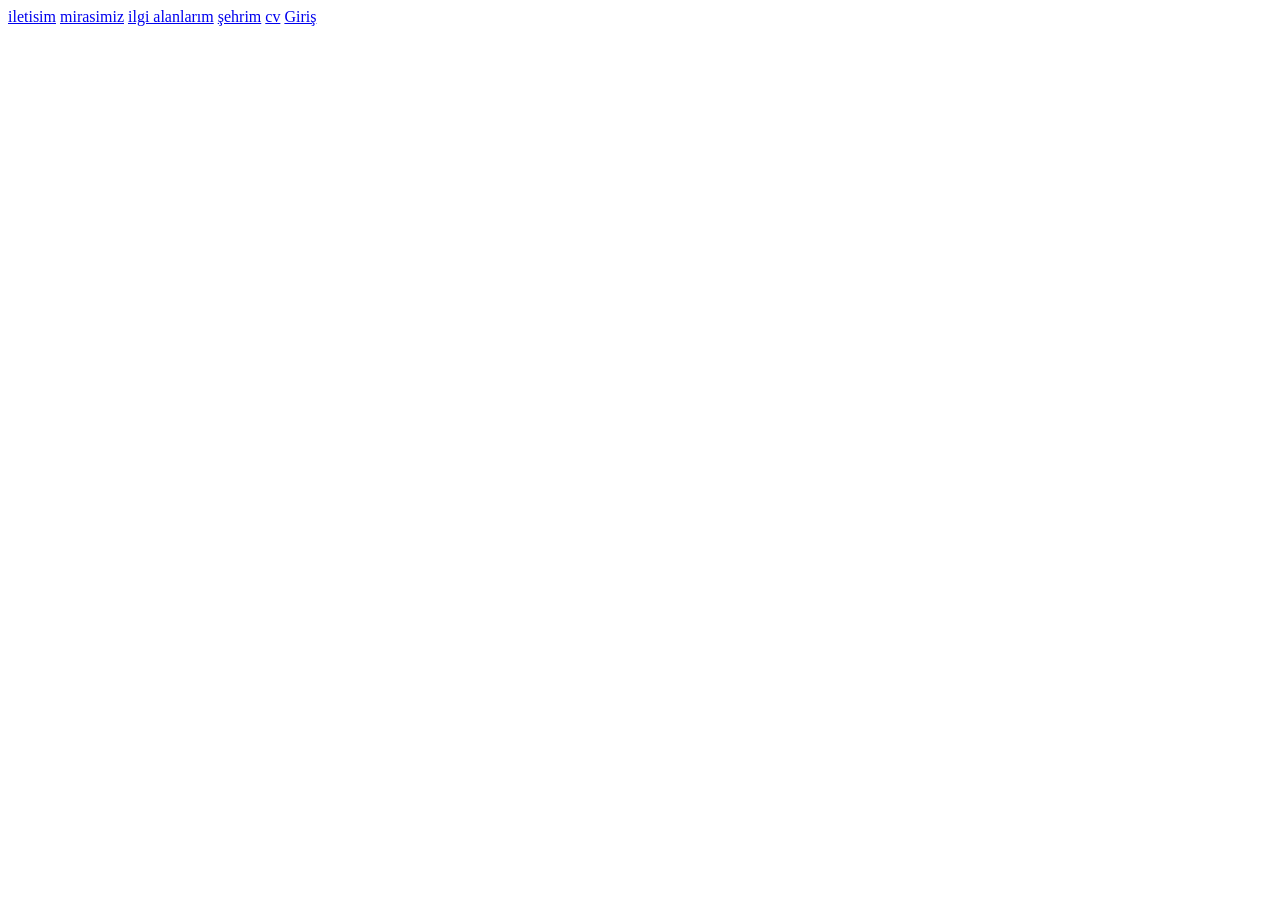
==== cv.html @ c9ade9e3 "Add files via upload Ana başlıkları oluşturdum iletişim sayfasını yazdım" ====
<!DOCTYPE html>
<html lang="en">
<head>
    <meta charset="UTF-8">
    <meta name="viewport" content="width=device-width, initial-scale=1.0">
    <link rel="stylesheet" href="style.css">
    <title>Cv Sayfam</title>
</head>
<body>
    <a href="iletisim.html">iletisim</a>
    <a href="mirasimiz.html">mirasimiz</a>
    <a href="ilgi alanlarım.html">ilgi alanlarım</a>
    <a href="sehrim.html">şehrim</a>
    <a href="cv.html">cv</a>
    <a href="login.html">Giriş</a>
</body>
</html>
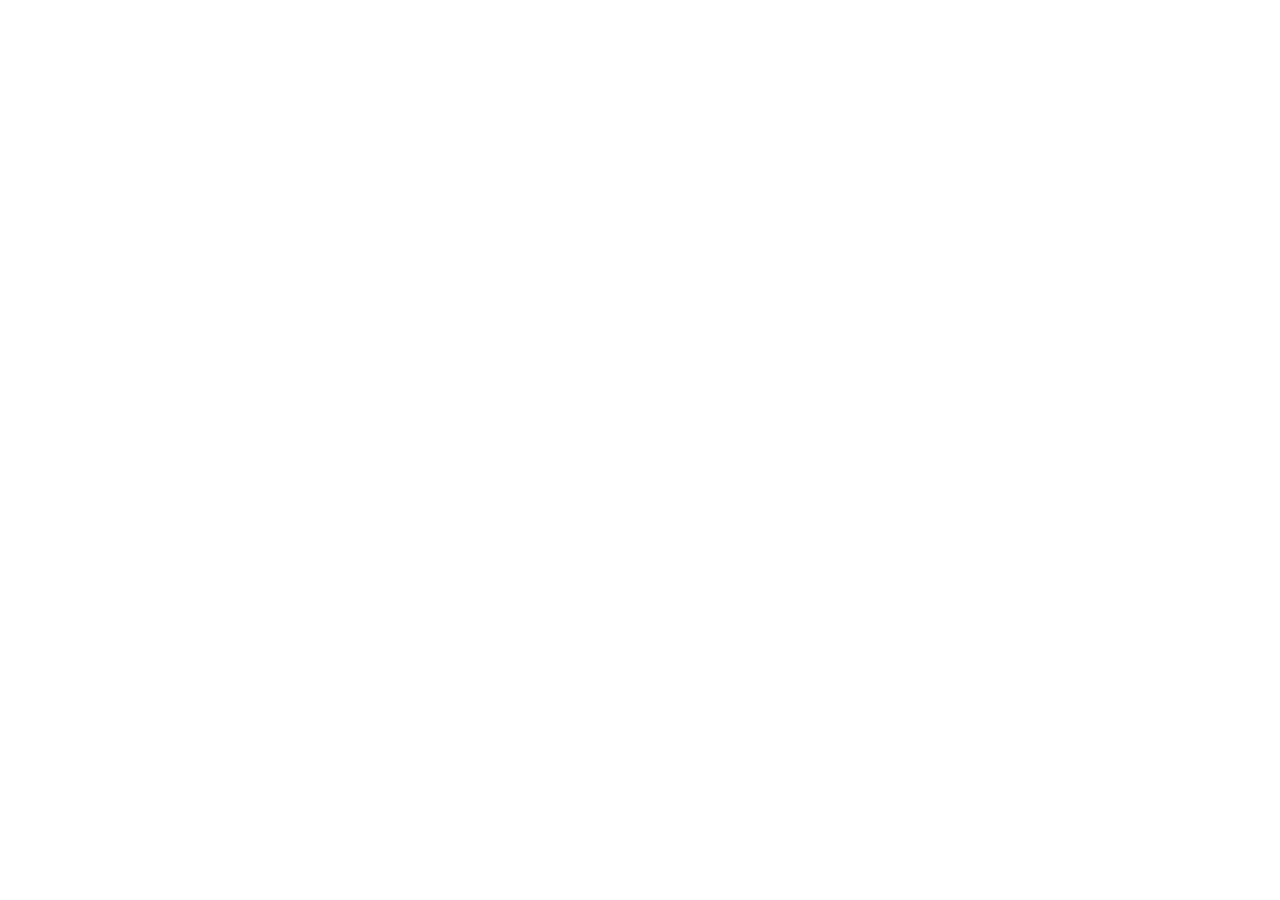
==== commit 25453506: "Update cv.html" ====
--- a/cv.html
+++ b/cv.html
@@ -7,11 +7,6 @@
     <title>Cv Sayfam</title>
 </head>
 <body>
-    <a href="iletisim.html">iletisim</a>
-    <a href="mirasimiz.html">mirasimiz</a>
-    <a href="ilgi alanlarım.html">ilgi alanlarım</a>
-    <a href="sehrim.html">şehrim</a>
-    <a href="cv.html">cv</a>
-    <a href="login.html">Giriş</a>
+  
 </body>
-</html>+</html>
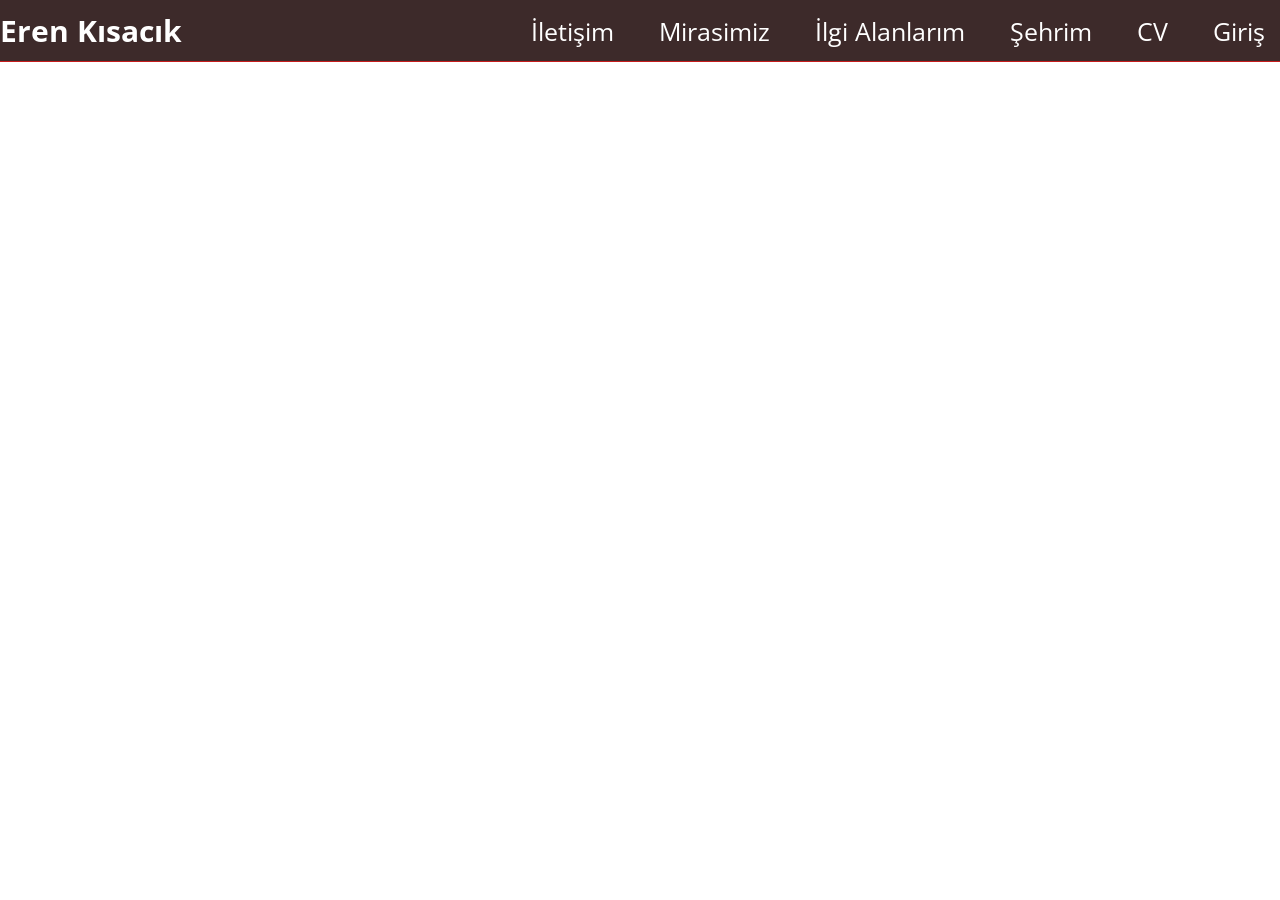
==== commit fe5d9492: "Navbarın tüm sayfalara eklenişi Logoya ana sayfaya gitmeyi ekledim harf hatalarını bide diğer sayfal" ====
--- a/cv.html
+++ b/cv.html
@@ -4,9 +4,23 @@
     <meta charset="UTF-8">
     <meta name="viewport" content="width=device-width, initial-scale=1.0">
     <link rel="stylesheet" href="style.css">
-    <title>Cv Sayfam</title>
+    <link href="https://fonts.googleapis.com/css2?family=Open+Sans:ital,wght@0,300..800;1,300..800&display=swap" rel="stylesheet">
+    <title>Cv</title>
 </head>
 <body>
-  
+    <header>
+        <div class="navbar">
+            <div class="logo">
+                <h2><a href="index.html">Eren Kısacık</a></h2>
+                </div>              
+                <ul class="navbarlink">
+                   <li><a href="iletisim.html">İletişim</a></li>  
+   <li><a href="mirasimiz.html">Mirasimiz</a></li>
+   <li><a href="ilgialanlarim.html">İlgi Alanlarım</a></li>
+   <li><a href="sehrim.html">Şehrim</a></li>
+   <li><a href="cv.html">CV</a></li>
+   <li><a href="login.html">Giriş</a></li> </ul>     
+    </div>
+    </header>
 </body>
-</html>
+</html>
--- a/style.css
+++ b/style.css
@@ -0,0 +1,71 @@
+html{
+    scroll-behavior: smooth;
+}
+*{
+    margin: 0;
+    padding: 0;
+    box-sizing: border-box;
+    list-style-type: none;
+    text-decoration: none;
+}
+body{
+    font-family: "Open Sans", sans-serif;
+}
+img{
+    width: 100%;
+}
+section{
+    padding: 100px;
+    background-color: #f4f4f4;
+}
+.title{
+    margin-bottom: 30px;
+}
+.title h2{
+  position: relative;
+  text-align: center;
+  color: #333;
+  font-size: 30px;
+  transition: all 0.5s ease-in-out;
+}
+.title h2::hover{
+  background-color: #c51c1c;
+}
+
+
+/* Header */
+
+
+header{
+   background-color: #3d2a2a;
+   border-bottom: 1px solid #c51c1c;
+   position: fixed;
+   width: 100%;
+   z-index: 5;
+}
+.navbar{
+    display: flex;
+    justify-content: space-between;
+    align-items: center;
+    margin: 0 auto;
+    padding: 10px 0;
+}
+.navbarlink{
+    display: flex;
+}
+.navbarlink li a{
+    margin-left: 15px;
+    color: #fff;
+    font-size: 25px;
+    padding: 5px 15px;
+    border-radius: 5px;
+    transition: all 0.5s ease-in-out;
+}
+.navbarlink li a:hover{
+    background-color: #000000;
+}
+.logo h2 a{
+    font-size: 30px;
+    color: #fff;
+    font-weight: bold;
+}
